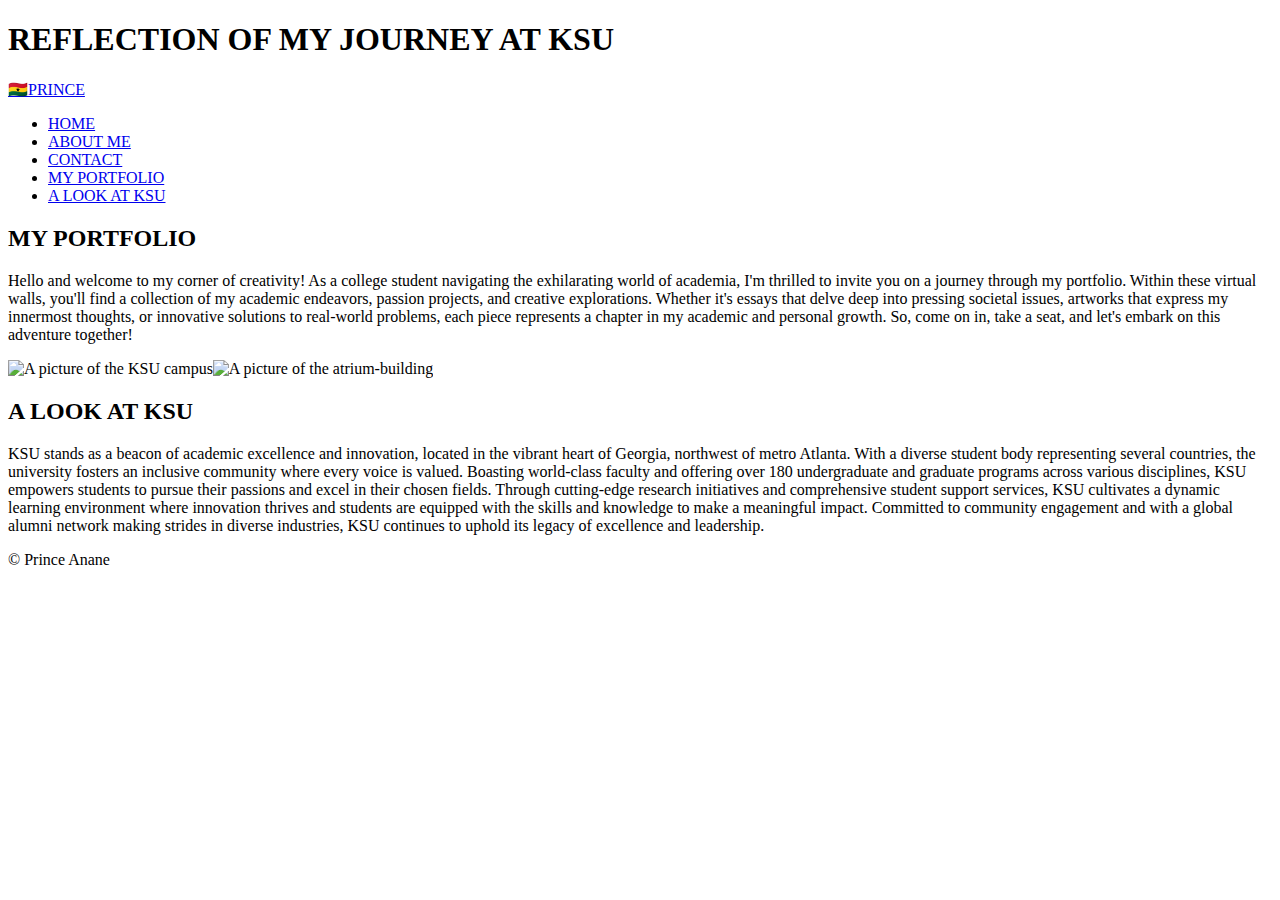
==== index.html @ 8d64c1bd "added index.html" ====
<!DOCTYPE html>
<html lang="en">
  <head>
    <title>Journey at KSU</title>
    <link rel="stylesheet" type="text/css" href="styles.css" />
    <meta charset="UTF-8" />
    <meta name="viewport" content="width=device-width, initial-scale=1.0" />
    <title>Document</title>
  </head>
  <h1 id="Home">REFLECTION OF MY JOURNEY AT KSU</h1>
  <body>
    <header>
      <nav class="nav">
        <div class="logo">
          <a href="#">🇬🇭PRINCE</a>
        </div>
        <ul class="nav2">
          <li><a href="myhome.html">HOME</a></li>
          <li><a href="myabout.html">ABOUT ME</a></li>
          <li><a href="mycontact.html">CONTACT</a></li>
          <li><a href="#Port">MY PORTFOLIO</a></li>
          <li><a href="#About KSU">A LOOK AT KSU</a></li>
        </ul>
      </nav>
    </header>
    <h2 id="Port">MY PORTFOLIO</h2>
    <div class="par">
      <p>
        Hello and welcome to my corner of creativity! As a college student
        navigating the exhilarating world of academia, I'm thrilled to invite
        you on a journey through my portfolio. Within these virtual walls,
        you'll find a collection of my academic endeavors, passion projects, and
        creative explorations. Whether it's essays that delve deep into pressing
        societal issues, artworks that express my innermost thoughts, or
        innovative solutions to real-world problems, each piece represents a
        chapter in my academic and personal growth. So, come on in, take a seat,
        and let's embark on this adventure together!
      </p>
    </div>
    <div class="par">
      <img src="images/ksu-campus.jpg" alt="A picture of the KSU campus" /><img
        src="images/atrium-building.jpg"
        alt="A picture of the atrium-building"
      />
    </div>
    <h2 id="About KSU">A LOOK AT KSU</h2>
    <div class="par">
      <p>
        KSU stands as a beacon of academic excellence and innovation, located in
        the vibrant heart of Georgia, northwest of metro Atlanta. With a diverse
        student body representing several countries, the university fosters an
        inclusive community where every voice is valued. Boasting world-class
        faculty and offering over 180 undergraduate and graduate programs across
        various disciplines, KSU empowers students to pursue their passions and
        excel in their chosen fields. Through cutting-edge research initiatives
        and comprehensive student support services, KSU cultivates a dynamic
        learning environment where innovation thrives and students are equipped
        with the skills and knowledge to make a meaningful impact. Committed to
        community engagement and with a global alumni network making strides in
        diverse industries, KSU continues to uphold its legacy of excellence and
        leadership.
      </p>
    </div>
    <footer>
      <p>&copy; Prince Anane</p>
    </footer>
  </body>
</html>
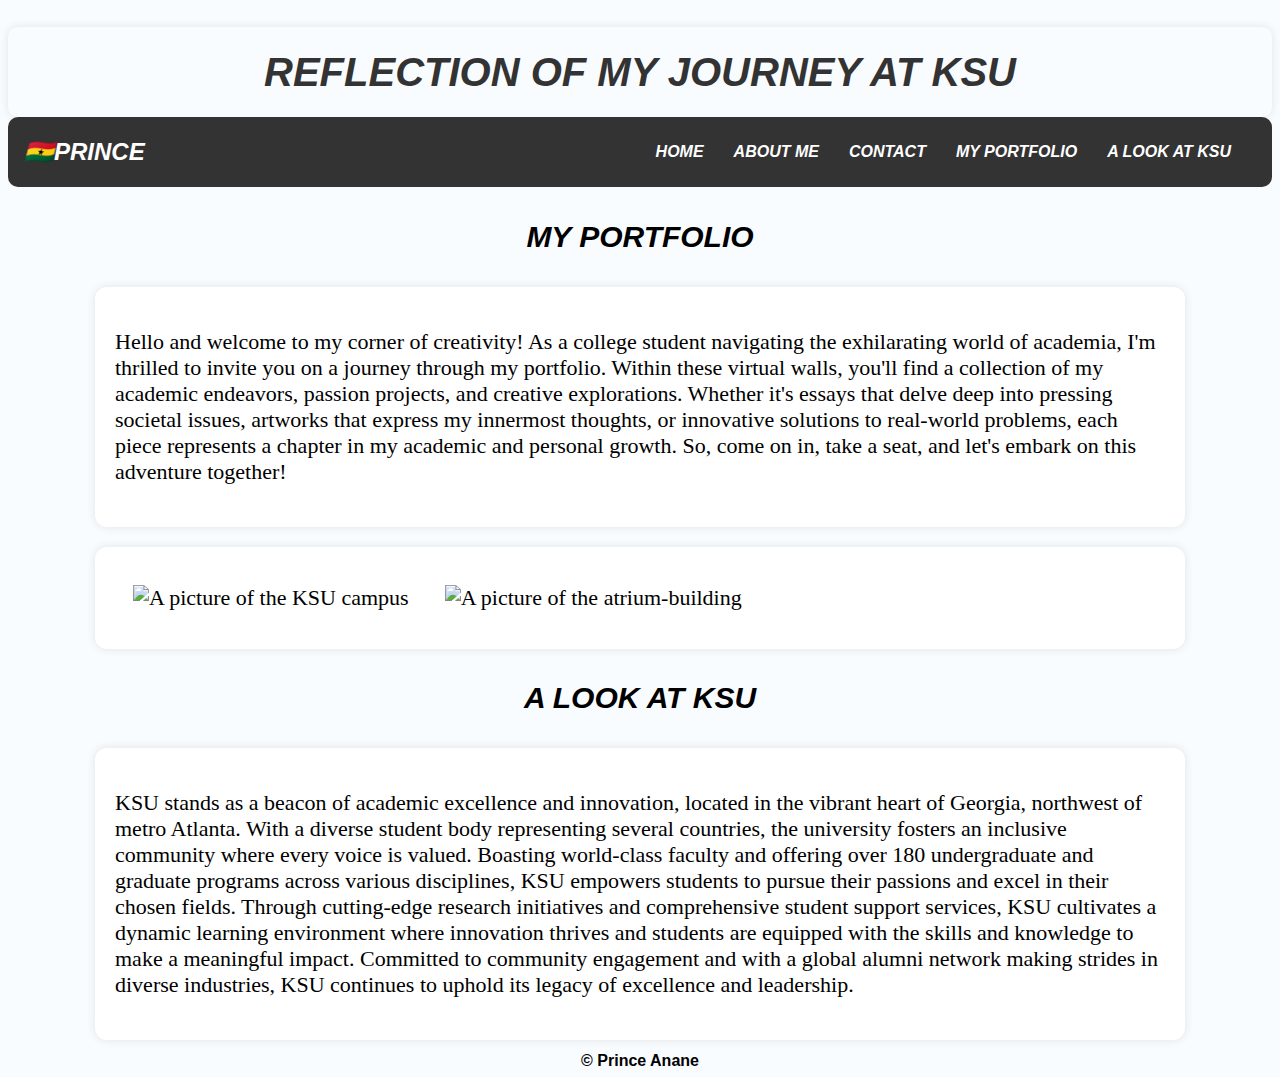
==== commit fb50f751: "Update index.html" ====
--- a/index.html
+++ b/index.html
@@ -15,7 +15,7 @@
           <a href="#">🇬🇭PRINCE</a>
         </div>
         <ul class="nav2">
-          <li><a href="myhome.html">HOME</a></li>
+          <li><a href="index.html">HOME</a></li>
           <li><a href="myabout.html">ABOUT ME</a></li>
           <li><a href="mycontact.html">CONTACT</a></li>
           <li><a href="#Port">MY PORTFOLIO</a></li>
--- a/styles.css
+++ b/styles.css
@@ -0,0 +1,126 @@
+body{
+    font-family: Verdana, Arial, Geneva;
+    background-color: rgb(249, 252, 255);
+  }
+  img {
+    width: 470px;
+    height: 440px;
+    object-fit: cover;
+    border-radius: 8px;
+    padding: 18px;
+    cursor: pointer;
+  }
+  h1 {
+    font-size: 2.5em;
+    color:#333;
+    text-align: center;
+    margin-bottom: auto;
+    line-height: 90px;
+    border-radius: 3px;
+    font-style: oblique;
+    box-shadow: 0 0 10px rgba(0, 0, 0, 0.1);
+    border-radius: 10px;
+  }
+  h2 {
+    font-size: 30px;
+    color:black;
+    text-align: center;
+    line-height: 50px;
+    font-style: oblique;
+  }
+  h2:hover{
+  color: #ffcc00;
+  }
+  header{
+    background-color: #333;
+    color: #fff;
+    padding: 1em;
+    border-radius: 10px;
+  }
+  .nav {
+    display: flex;
+    justify-content: space-between;
+    align-items: center;
+    font-style: oblique;
+  }
+  
+  .logo a {
+    color: #fff;
+    text-decoration: none;
+    font-size: 1.5em;
+    font-weight: bold;
+  }
+  
+  .nav2 {
+    list-style: none;
+    display: flex;
+    margin: 0;
+    padding: 10px;
+  }
+  
+  .nav2 li {
+    margin: 0 15px;
+  }
+  
+  .nav2 a {
+    color: #fff;
+    text-decoration: none;
+    font-weight: bold;
+    transition: color 0.3s ease;
+  }
+  
+  .nav2 a:hover {
+    color: #ffcc00;
+  }
+  .par{
+    font-size: 22px;
+    max-width: 1050px;
+    margin: 20px auto;
+    background-color: #fff;
+    padding: 20px;
+    box-shadow: 0 0 10px rgba(0, 0, 0, 0.1);
+    border-radius: 12px;
+    font-family: Garamond;
+  }
+  .imm{
+    float: left;
+    margin-right: 15px;
+    border-radius: 320px;
+    width: 500px;
+    height: 500px;
+  }
+  footer {
+    font-size: medium;
+    line-height: 1px;
+    text-align: center;
+    font-weight: bold;
+    margin: auto;
+  }
+  form {
+    display:grid;
+    gap: 10px;
+  }
+  label {
+    font-weight: bold;
+    display: block;
+    margin-bottom: 8px;
+  }
+  input,
+  textarea {
+      width: 100%;
+      padding: 10px;
+      box-sizing: border-box;
+      margin-top: 4px;
+      margin-bottom: 15px;
+  }
+  button {
+    background-color: #333;
+    color: #fff;
+    padding: 10px 15px;
+    border: none;
+    cursor:pointer ;
+  }
+  
+  button:hover {
+    background-color: #555;
+  }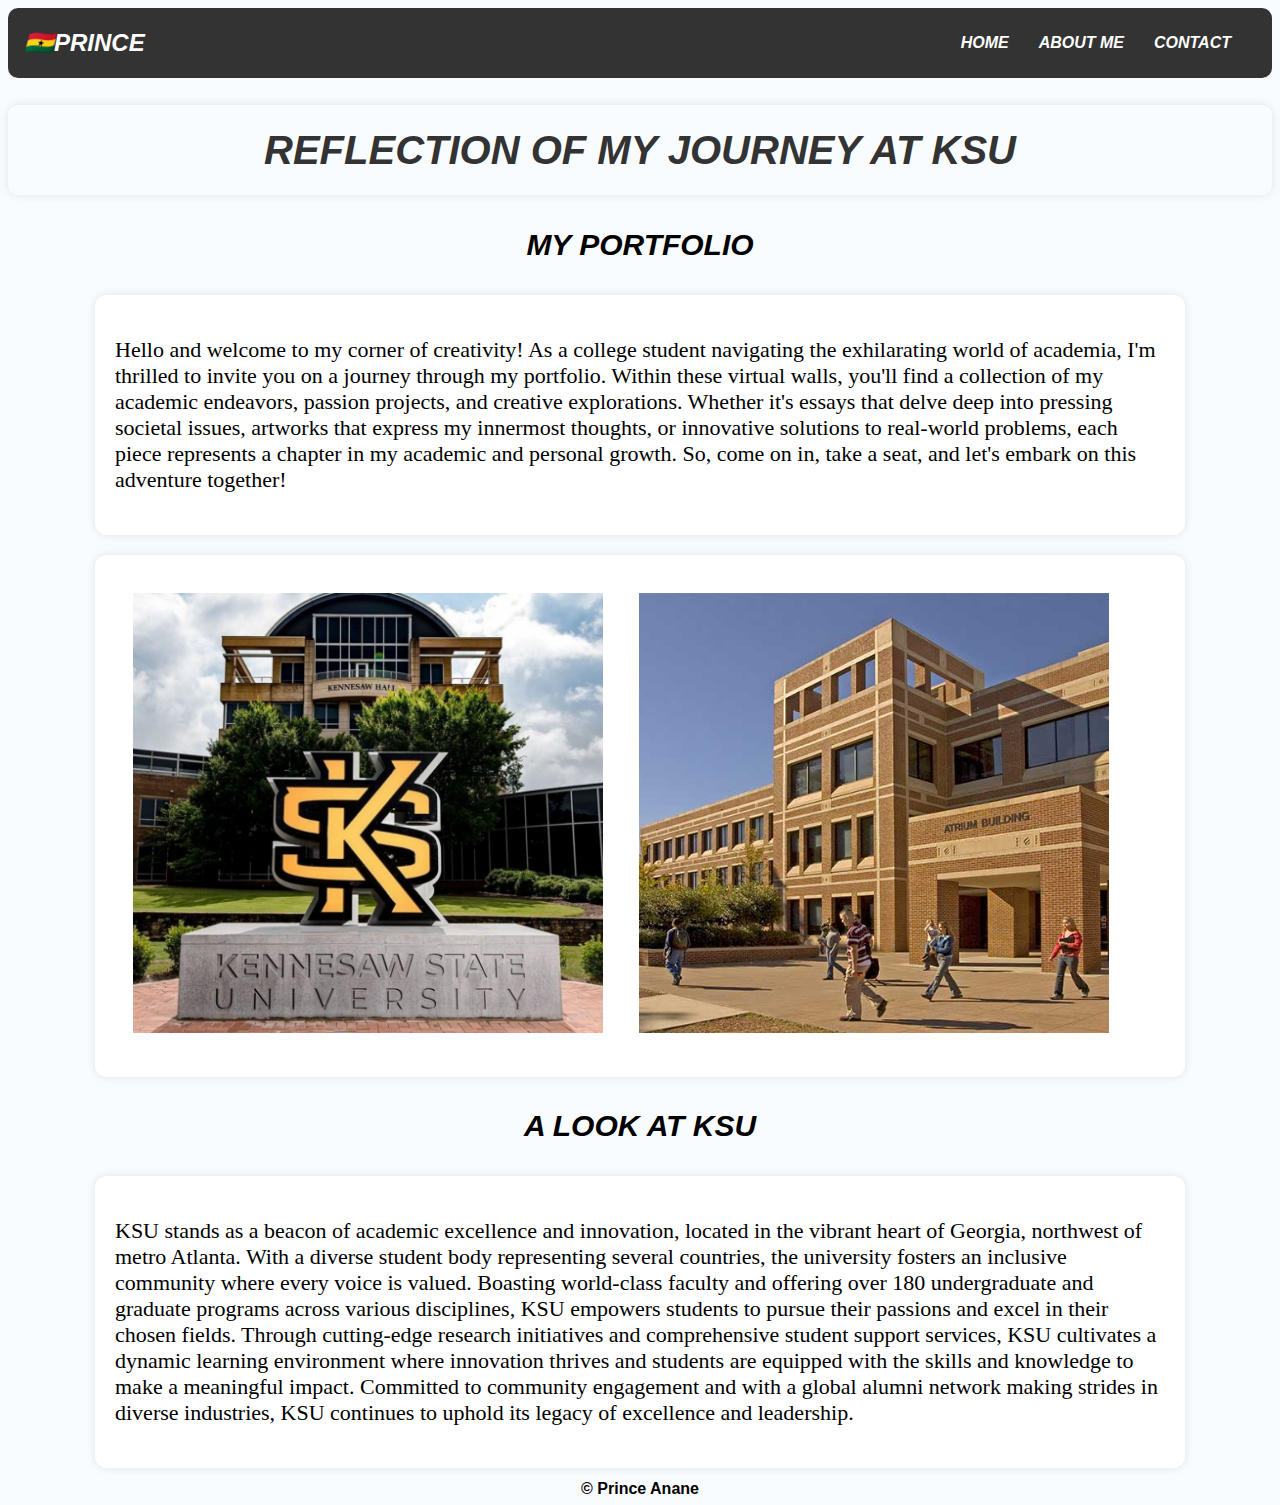
==== commit d35ce425: "Update index.html" ====
--- a/index.html
+++ b/index.html
@@ -7,7 +7,6 @@
     <meta name="viewport" content="width=device-width, initial-scale=1.0" />
     <title>Document</title>
   </head>
-  <h1 id="Home">REFLECTION OF MY JOURNEY AT KSU</h1>
   <body>
     <header>
       <nav class="nav">
@@ -18,11 +17,10 @@
           <li><a href="index.html">HOME</a></li>
           <li><a href="myabout.html">ABOUT ME</a></li>
           <li><a href="mycontact.html">CONTACT</a></li>
-          <li><a href="#Port">MY PORTFOLIO</a></li>
-          <li><a href="#About KSU">A LOOK AT KSU</a></li>
         </ul>
       </nav>
     </header>
+    <h1 id="Home">REFLECTION OF MY JOURNEY AT KSU</h1>
     <h2 id="Port">MY PORTFOLIO</h2>
     <div class="par">
       <p>
